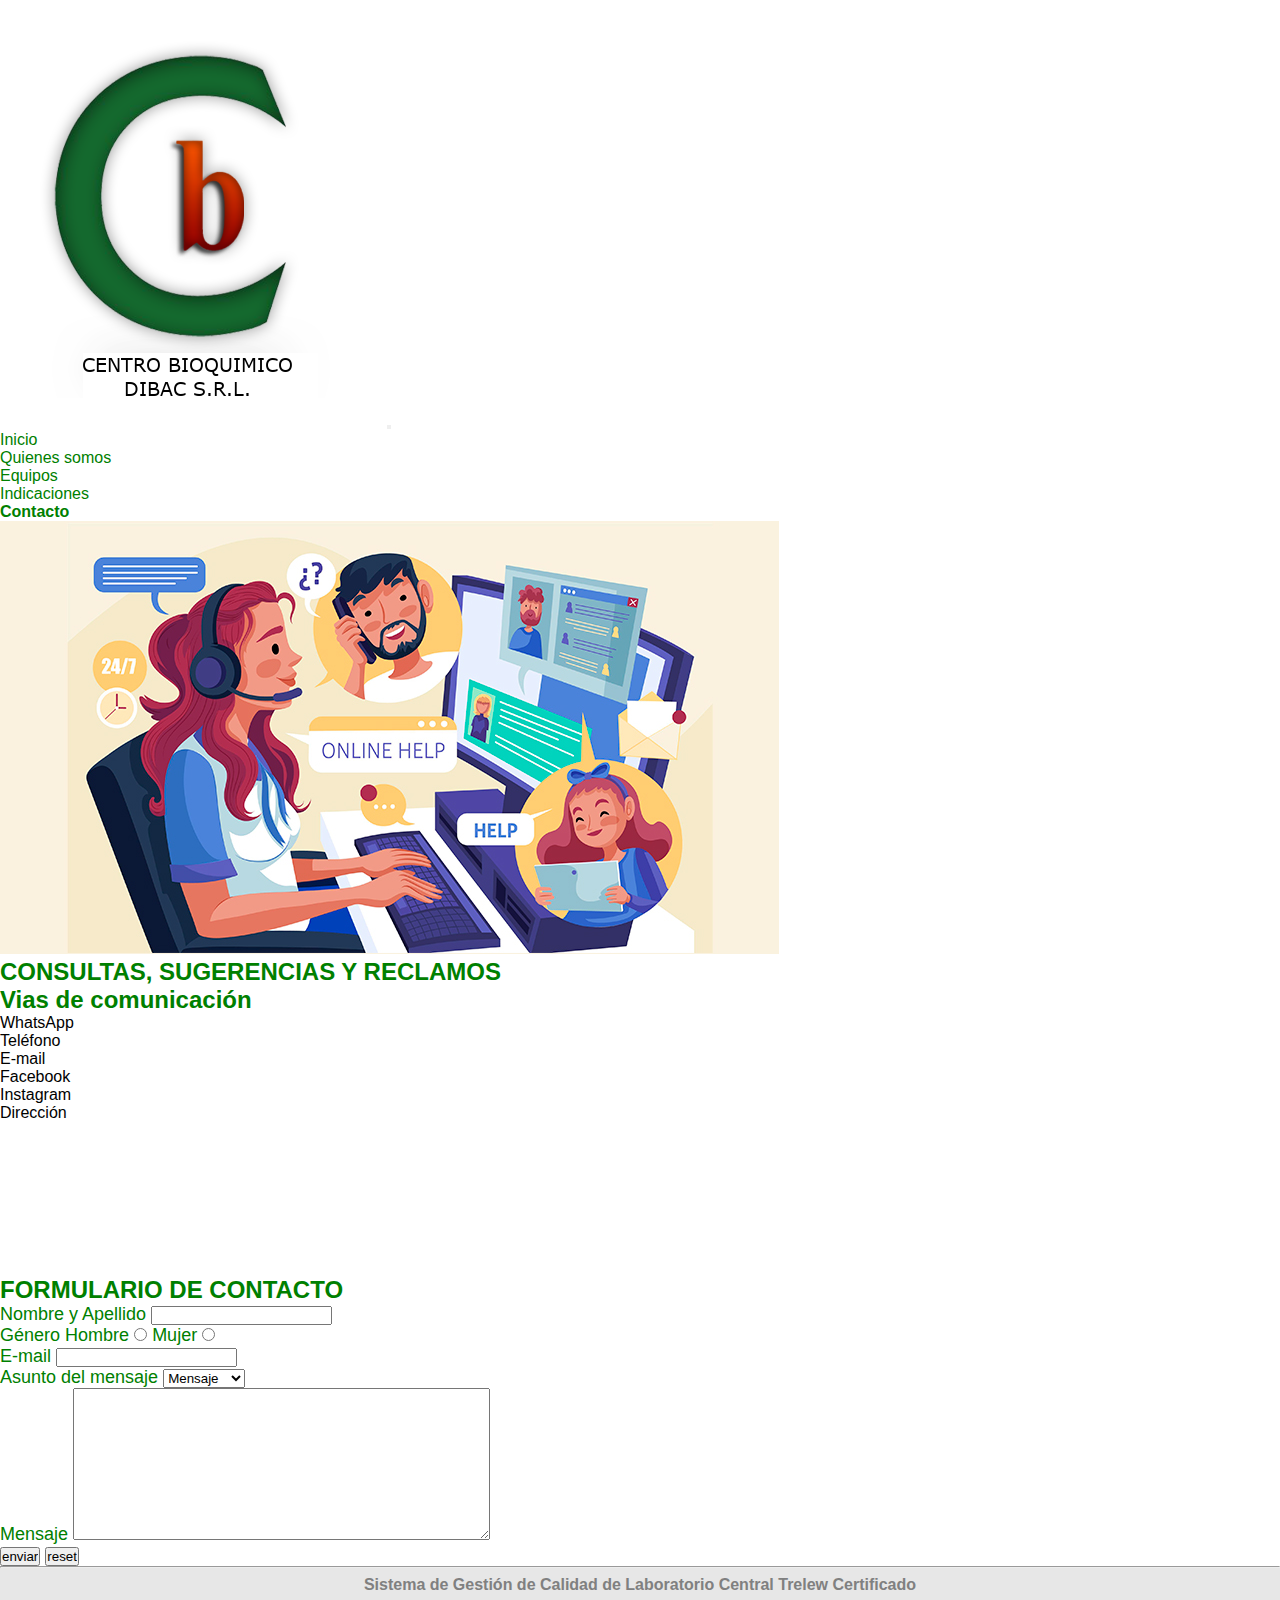
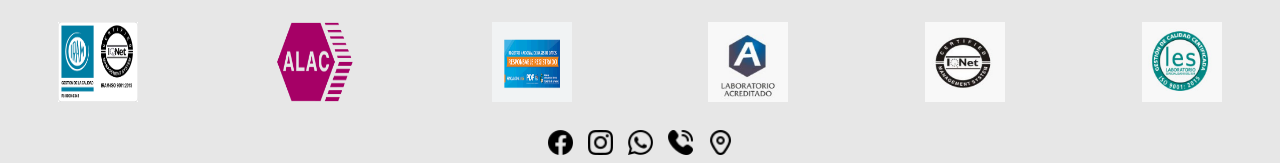
==== pages/contacto.html @ 684f7246 "se agrego git al proyecto iniciado" ====
<!DOCTYPE html>
<html lang="en">
<head>
    <meta charset="UTF-8">
    <meta http-equiv="X-UA-Compatible" content="IE=edge">
    <meta name="viewport" content="width=device-width, initial-scale=1.0">
    <link rel="stylesheet" href="https://cdn.jsdelivr.net/npm/bootstrap-icons@1.10.4/font/bootstrap-icons.css">
    <link href="https://cdn.jsdelivr.net/npm/bootstrap@5.3.0-alpha3/dist/css/bootstrap.min.css" rel="stylesheet" integrity="sha384-KK94CHFLLe+nY2dmCWGMq91rCGa5gtU4mk92HdvYe+M/SXH301p5ILy+dN9+nJOZ" crossorigin="anonymous">
    <link rel="stylesheet" href="../styles/styles.css">
    <title>Document</title>
</head>

<body>
    
    <header class="navbar navbar-expand-xl bg-body-tertiary">
        <div class="container">
          <a class="navbar-brand" href="#"><img class="w-50" src="../img/logo.png" alt=""></a>
          <button class="navbar-toggler " type="button" data-bs-toggle="collapse" data-bs-target="#navbarNavDropdown" aria-controls="navbarNavDropdown" aria-expanded="false" aria-label="Toggle navigation">
            <span class="navbar-toggler-icon"></span>
          </button>
          <nav class="collapse navbar-collapse justify-content-end" id="navbarNavDropdown">
            <ul class="navbar-nav">
              <li class="nav-item">
                <a class="nav-link" aria-current="page" href="../index.html">Inicio</a>
              </li>
              <li class="nav-item">
                <a class="nav-link" href="../pages/quienes-somos.html">Quienes somos</a>
              </li>
              <li class="nav-item">
                <a class="nav-link" href="../pages/equipamiento.html">Equipos</a>
              </li>
              <li class="nav-item">
                <a class="nav-link" href="../pages/indicaciones.html">Indicaciones</a>  
              </li>
              <li class="nav-item">
                <a class="nav-link active" href="./pages/contacto.html">Contacto</a>  
              </li>            
            </ul>
          </nav>
        </div>

      </header>


    <main>
        <section>
            <img src="../img/respuesta-al-cliente.jpg" alt="">
            <h2>CONSULTAS, SUGERENCIAS Y RECLAMOS</h2>
        </section>

        <section>
            <h2>Vias de comunicación</h2>
            <ul>
                <li>WhatsApp</li>
                <li>Teléfono</li>
                <li>E-mail</li>
                <li>Facebook</li>
                <li>Instagram</li>
                <li>Dirección</li>
                <figure>
                    <iframe src="https://www.google.com/maps/embed?pb=!1m18!1m12!1m3!1d2905.7599967864307!2d-65.31931038451505!3d-43.256451579136844!2m3!1f0!2f0!3f0!3m2!1i1024!2i768!4f13.1!3m3!1m2!1s0xbe0144c0653627e3%3A0x4281e418b147c620!2sCentro%20Bioqu%C3%ADmico%20de%20Dibac%20SRL!5e0!3m2!1ses!2sar!4v1678894743549!5m2!1ses!2sar" width="600" height="450" style="border:0;" allowfullscreen="" loading="lazy" referrerpolicy="no-referrer-when-downgrade"></iframe>
                </figure>
            </ul>
        </section>

        <section>
            <h2>FORMULARIO DE CONTACTO</h2>

            <form action="">
                
                <div>
                    <label for="nombre">Nombre y Apellido</label>
                    <input type="text" id="nombre" name="nombre">
                </div>

                <div>
                    <span>Género</span>
                    <label for="hombre">Hombre</label>
                    <input type="radio" name="genero" id="hombre" value="hombre">
                    <label for="mujer">Mujer</label>
                    <input type="radio" name="genero" id="mujer" value="mujer">
                </div>

                <div>
                    <label for="email">E-mail</label>
                    <input type="email" id="email" name="email">
                </div>

                <div>
                <label for="asunto">Asunto del mensaje</label>
                <select name="asunto" id="asunto">
                    <option value="mensaje">Mensaje</option>
                    <option value="consultas">Consultas</option>
                    <option value="reclamos">Reclamos</option>
                    <option value="otros">Otros</option>
                </select>
                </div>

                <div>
                    <label for="mensaje">Mensaje</label>
                    <textarea name="mensaje" id="mensaje" cols="50" rows="10"></textarea>
                </div>

                <div>
                    <input type="submit" value="enviar">
                    <input type="reset" value="reset">
                </div>
            </form>
        </section>

    </main>

    <footer id="footer-index" class="footer">
        <hr>
        <h3 class="titulo-secundario">Sistema de Gestión de Calidad de Laboratorio Central Trelew Certificado</h3>
        <div class="logo-certificacion">
            <img src="../img/logo-certificacion-iso.png" width="80" height="80" alt="">
            <img src="../img/logo-alac.png" width="80" height="80" alt="">
            <img src="../img/responsable-registrado.PNG" width="80" height="80" alt="">
            <img src="../img/habilitado.PNG" width="80" height="80" alt="">
            <img src="../img/logo-certificacion.PNG" width="80" height="80" alt="">
            <img src="../img/logo-iso.PNG" width="80" height="80" alt="">
        </div>
        <div class="logo-contacto">
            <img src="../img/facebook.png" width="25" height="25" alt="">
            <img src="../img/instagram.png" width="25" height="25" alt="">
            <img src="../img/whatsapp.png" width="25" height="25" alt="">
            <img src="../img/llamada-telefonica.png" width="25" height="25" alt="">
            <img src="../img/marcador.png" width="25" height="25" alt="">
        </div> 
    </footer>

    <script src="https://cdn.jsdelivr.net/npm/bootstrap@5.3.0-alpha2/dist/js/bootstrap.bundle.min.js"
    integrity="sha384-qKXV1j0HvMUeCBQ+QVp7JcfGl760yU08IQ+GpUo5hlbpg51QRiuqHAJz8+BrxE/N"
    crossorigin="anonymous">
    </script> 
    
</body>
</html>
---- styles/styles.css ----
*{
    margin: 0;
    padding: 0;
    box-sizing: border-box;
}

body {
    font-family: 'Segoe UI', Tahoma, Geneva, Verdana, sans-serif;
}

a {
    text-decoration: none;
}

ul, ol {
    list-style: none;
}

/* ----- HEADER-MOBILE HASTA 600px------ */

.nav-link {
    color: green;
    
}

.container {
    max-width: 100%;
}

.navbar-nav .nav-link.active {
    color: green;
    font-weight: bold;

}


/* ============ INDEX - MOBILE ================== */


.portada {
    font-size: 1rem;
}

.portada-texto {
    height: auto;
    display: flex;
    flex-direction: column;
    align-items: center;
    font-size: 1.2rem;
    padding: 1em;
}

.imagen img {
    width: 100%
    }

.articulo {
    padding: 30px;
    }

h1 {
    color: green;
    background-color:none;
}

section h2 {color: green;
    font-weight: bold;
}

.titulo-secundario {
    color: gray;
    font-size: 1rem;
    text-align: center;
    padding: .5em;
}

.parrafo {
    font-family: 'Segoe UI', Tahoma, Geneva, Verdana, sans-serif;
    font-size: 1rem;
    font-style: italic;
    text-align: center;
    text-decoration: none;
    letter-spacing: 2px;
    word-spacing: 2px;
    line-height: 25px;
    padding: 1.5em;
}

.video-tutorial {
    height: auto;
    display: flex;
    justify-content: center;
    padding-bottom: 2em;
    }

.tutorial {
    width: 60%;
    height: 100%;
    }

iframe {
    height: 100%;
    width: 100%;
}

.portada-estructura {
    height: auto;
    display: flex;
    flex-direction: column;

}

/* ============ INDEX - DESCKTOP ================== */

@media (min-width: 600px) {

.tutorial {
    width: 55%;
    height: 350px;
}
}

@media (min-width:1000px) {

.tutorial {
    width: 60%;
    height: 450px;
    }
}

/* ===================================== FOOTER ====================================== */

.footer {
    width: 100%;
    display: flex;
    flex-flow: column;
    align-items: center;
    justify-content: space-between;
    background-color: rgba(128, 128, 128, 0.192);
    }

.titulo-secundario{
    display:flex;
    justify-content: center;
    }

.logo-certificacion {
    margin-top: 20px;
    height: auto;
    display: flex;
    flex-direction: column;
    font-size: 1rem;
    align-content: center;
    color: grey;
    row-gap: 20px;
    }

.logo-contacto {
    margin-top: 20px;
    display: flex;
    font-size: 1rem;
    padding: 0.5em;
    gap: 10px;
}

form {
    color: green;
    font-size: 18px;
}

.imagen-footer {
    background-color: grey;
}

@media (min-width: 600px) {

.footer {
    display: grid;
    grid-template-rows: 4;
}

.titulo-secundario {
    width: 100vw;
    justify-content: center;
    align-items: center;
}

.logo-certificacion {
    display: flex;
    flex-direction: row;
    justify-content: space-around;
    align-items: center;
    gap: 20px;
    }

.logo-contacto {
    justify-content: center;
    align-items: center;
    gap: 15px;
}

.inicio a {
    align-items: center;
    justify-content: center;
}

}

/* ====================================== SECCION - QUIENES SOMOS =============================================== */

@media (max-width: 1023px) {

.img-portada {
    width: 100%;
    height: 70vw;
    background-image: url(../img/lab-a.jpg);
    background-size:cover;
    }
    
.tarjeta-directores {
    color: black;
    font-weight: bold;
    font-size: .8rem;
    }
    
.titulo-directores{
    font-size: 1rem;
    text-align: center;
    padding: 10px
    }
    
.tarjeta {
    width: 100%;
    font-size: .7rem;
    display: flex;
    flex-direction: column;
    align-items: center;
    }
    
.foto-directores {
    width: 100%;
    height: 60%;
    }
    
.contenedor-directores {
    display: flex;
    justify-content: space-around;
    }
    
.tarjeta-staff {
    width: 100%;
    font-size: .7rem;
    display: flex;
    flex-direction: column;
    align-items: center;
    }
    
.contenedor-padre-staff {
    display: grid;
    grid-template-columns: repeat(3,auto);
}

.contenedor-tarjetas {
    padding: 15px 0;
}


.titulo-seccion {
    text-align: center;
    padding-top: 40px;
    font-size: 1rem;
       
}

.contenedor-historia {
    display: flex;
    flex-direction: column;
    justify-content:space-around;
    padding-bottom: 50px;
    padding-top: 10px;
    } 
 
.contenedor-img-historia {
    width: 100%;
    height: 40vh;
    background-image: url(../img/lab-b.jpg);
    background-size: contain;
    background-repeat: no-repeat;
    background-position: center;
    }
        
    
.contenedor-texto {
    width: 100%;
    height: auto;
    text-align: center;
    align-content: center;
    justify-content: center;
    }

    .parrafo {
        font-size: .8rem;
    }


}

/* --------------- version desktop - desde 1024px ---------------- */

@media (min-width: 1024px) {

.img-portada {
    width: 100%;
    height: 70vw;
    background-image: url(../img/lab-a.jpg);
    background-size:cover;
    }

.tarjeta-directores {
    color: black;
    font-weight: bold;
    font-size: 1rem;
    }

.titulo-directores{
    font-size: 1.5rem;
    text-align: center;
    padding: 20px
}

.tarjeta {
    width: 175px;
    height: 200px;
    font-size: 1rem;
    display: flex;
    flex-direction: column;
    align-items: center;
}

.foto-directores {
    width: 75%;
    height: 60%;
}

.contenedor-directores {
    display: flex;
    justify-content: space-around;
    padding-top: 20px;
}

.tarjeta-staff {
    width: 150px;
    height: 200px;
    font-size: .8rem;
    display: flex;
    flex-direction: column;
    align-items: center;
}

.contenedor-staff {
    display: flex;
    justify-content: space-around;
    padding-top: 20px;

}

.titulo-seccion {
    text-align: center;
    padding-top: 40px;
}

.contenedor-texto {
    width: 100%;
    height: auto;
    text-align: center;
    align-content: center;
    justify-content: center;
}

.contenedor-img-historia {
    width: 100%;
    height: 40vh;
    background-image: url(../img/lab-b.jpg);
    background-size: contain;
    background-repeat: no-repeat;
    background-position: center;
    }

.contenedor-historia {
    display: flex;
    justify-content:space-around;
    padding-top: 20px;
    padding-bottom: 50px;
}

}
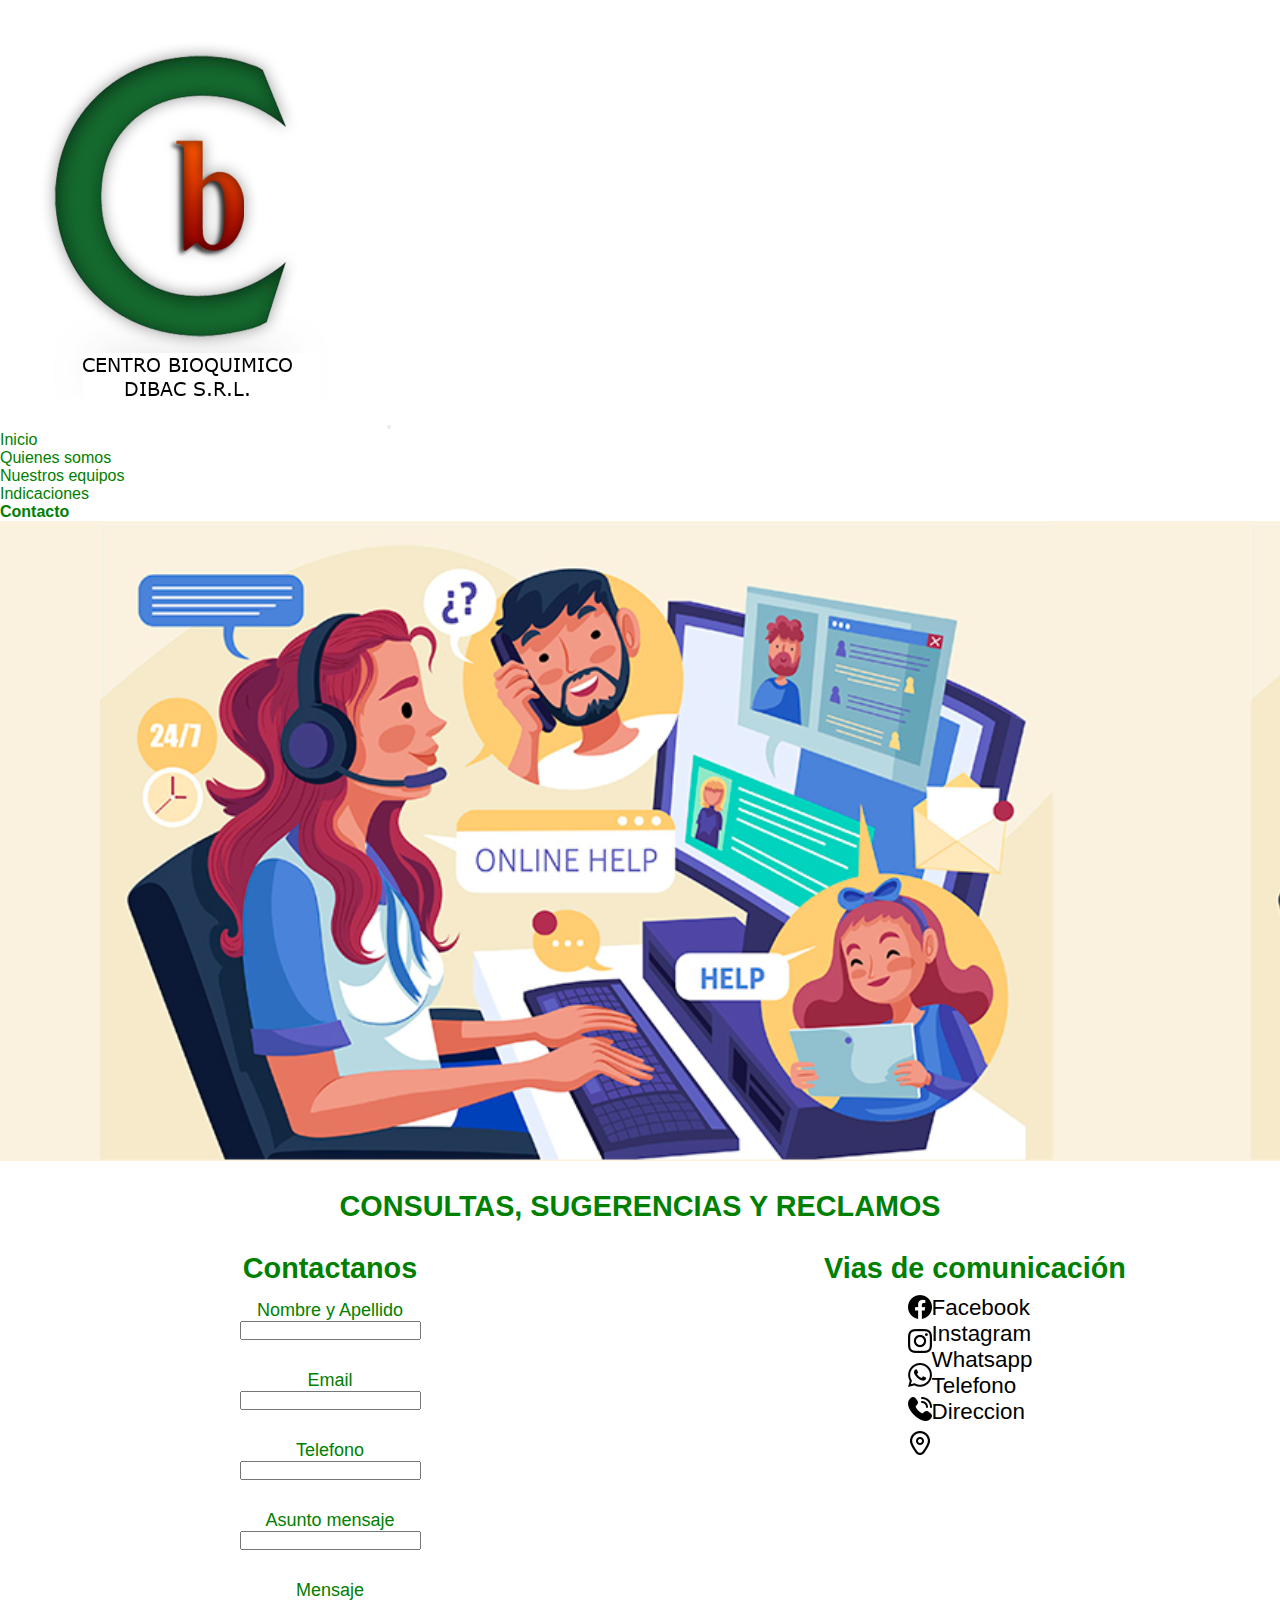
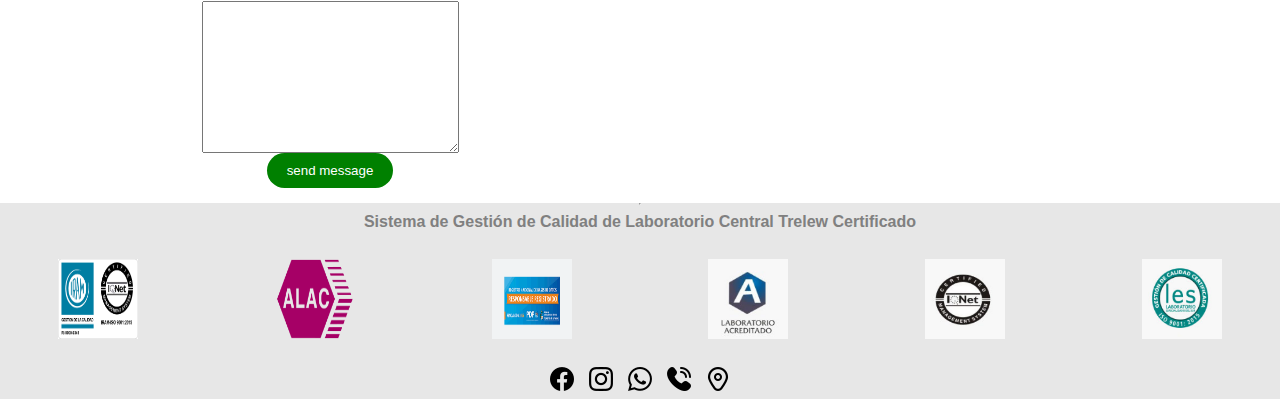
==== commit 5bf15154: "se realizaron correcciones de preentrega anterior;estilos inline, alt imagenes, enrutado nav,etc." ====
--- a/pages/contacto.html
+++ b/pages/contacto.html
@@ -6,15 +6,16 @@
     <meta name="viewport" content="width=device-width, initial-scale=1.0">
     <link rel="stylesheet" href="https://cdn.jsdelivr.net/npm/bootstrap-icons@1.10.4/font/bootstrap-icons.css">
     <link href="https://cdn.jsdelivr.net/npm/bootstrap@5.3.0-alpha3/dist/css/bootstrap.min.css" rel="stylesheet" integrity="sha384-KK94CHFLLe+nY2dmCWGMq91rCGa5gtU4mk92HdvYe+M/SXH301p5ILy+dN9+nJOZ" crossorigin="anonymous">
+    <meta name="description" content="No dudes en consultarnos. Reservas de turno, resultados obtenidos, obras sociales.">
     <link rel="stylesheet" href="../styles/styles.css">
-    <title>Document</title>
+    <title>Contacto │ Dibac SRL</title>
 </head>
 
 <body>
     
     <header class="navbar navbar-expand-xl bg-body-tertiary">
         <div class="container">
-          <a class="navbar-brand" href="#"><img class="w-50" src="../img/logo.png" alt=""></a>
+          <a class="navbar-brand" href="#"><img class="w-50" src="../img/logo.png" alt="logo-dibacsrl"></a>
           <button class="navbar-toggler " type="button" data-bs-toggle="collapse" data-bs-target="#navbarNavDropdown" aria-controls="navbarNavDropdown" aria-expanded="false" aria-label="Toggle navigation">
             <span class="navbar-toggler-icon"></span>
           </button>
@@ -24,16 +25,16 @@
                 <a class="nav-link" aria-current="page" href="../index.html">Inicio</a>
               </li>
               <li class="nav-item">
-                <a class="nav-link" href="../pages/quienes-somos.html">Quienes somos</a>
+                <a class="nav-link" href="./quienes-somos.html">Quienes somos</a>
               </li>
               <li class="nav-item">
-                <a class="nav-link" href="../pages/equipamiento.html">Equipos</a>
+                <a class="nav-link" href="./equipamiento.html">Nuestros equipos</a>
               </li>
               <li class="nav-item">
-                <a class="nav-link" href="../pages/indicaciones.html">Indicaciones</a>  
+                <a class="nav-link" href="./indicaciones.html">Indicaciones</a>  
               </li>
               <li class="nav-item">
-                <a class="nav-link active" href="./pages/contacto.html">Contacto</a>  
+                <a class="nav-link active" href="./contacto.html">Contacto</a>  
               </li>            
             </ul>
           </nav>
@@ -44,68 +45,61 @@
 
     <main>
         <section>
-            <img src="../img/respuesta-al-cliente.jpg" alt="">
-            <h2>CONSULTAS, SUGERENCIAS Y RECLAMOS</h2>
+          <div class="portada-contacto"></div>
+          <h2 class="subtitulo-contacto">CONSULTAS, SUGERENCIAS Y RECLAMOS</h2>
         </section>
 
-        <section>
-            <h2>Vias de comunicación</h2>
-            <ul>
-                <li>WhatsApp</li>
-                <li>Teléfono</li>
-                <li>E-mail</li>
+        <section class="comunicacion">
+            
+
+          <div class="contenedor-contacto">
+          <h2 class="subtitulo-comunicacion">Vias de comunicación</h2>
+          <div class="contenedor-contacto-secundario">
+            <div class="png-contacto">
+              <img src="../img/facebook.png" class="footer-icono-redes" alt="ico-facebook">
+              <img src="../img/instagram.png" class="footer-icono-redes" alt="ico-instagram">
+              <img src="../img/whatsapp.png" class="footer-icono-redes" alt="ico-whatsapp">
+              <img src="../img/llamada-telefonica.png" class="footer-icono-redes" alt="ico-phone">
+              <img src="../img/marcador.png" class="footer-icono-redes" alt="ico-marcador">
+            </div>
+            <div class="png-contacto"> 
+            <ul class="lista-redes">
                 <li>Facebook</li>
                 <li>Instagram</li>
-                <li>Dirección</li>
-                <figure>
-                    <iframe src="https://www.google.com/maps/embed?pb=!1m18!1m12!1m3!1d2905.7599967864307!2d-65.31931038451505!3d-43.256451579136844!2m3!1f0!2f0!3f0!3m2!1i1024!2i768!4f13.1!3m3!1m2!1s0xbe0144c0653627e3%3A0x4281e418b147c620!2sCentro%20Bioqu%C3%ADmico%20de%20Dibac%20SRL!5e0!3m2!1ses!2sar!4v1678894743549!5m2!1ses!2sar" width="600" height="450" style="border:0;" allowfullscreen="" loading="lazy" referrerpolicy="no-referrer-when-downgrade"></iframe>
-                </figure>
+                <li>Whatsapp</li>
+                <li>Telefono</li>
+                <li>Direccion</li>
             </ul>
-        </section>
-
-        <section>
-            <h2>FORMULARIO DE CONTACTO</h2>
-
-            <form action="">
-                
-                <div>
-                    <label for="nombre">Nombre y Apellido</label>
-                    <input type="text" id="nombre" name="nombre">
+            </div>
+          </div>
+        </div>
+        
+            <div class="contenedor-contact">
+              <h2 class="subtitulo-contacto">Contactanos</h2>
+                <form action="" class="formulario">
+                <div class="contenedor-formulario">
+                  <label for="nombre">Nombre y Apellido</label>
+                  <input type="text" id="nombre" name="nombre">
                 </div>
-
-                <div>
-                    <span>Género</span>
-                    <label for="hombre">Hombre</label>
-                    <input type="radio" name="genero" id="hombre" value="hombre">
-                    <label for="mujer">Mujer</label>
-                    <input type="radio" name="genero" id="mujer" value="mujer">
+                <div class="contenedor-formulario">
+                  <label for="email">Email</label>
+                  <input type="email" id="email" name="email">
                 </div>
-
-                <div>
-                    <label for="email">E-mail</label>
-                    <input type="email" id="email" name="email">
+                <div class="contenedor-formulario">
+                  <label for="telefono">Telefono</label>
+                  <input type="tel" id="telefono" name="telefono">
                 </div>
-
-                <div>
-                <label for="asunto">Asunto del mensaje</label>
-                <select name="asunto" id="asunto">
-                    <option value="mensaje">Mensaje</option>
-                    <option value="consultas">Consultas</option>
-                    <option value="reclamos">Reclamos</option>
-                    <option value="otros">Otros</option>
-                </select>
+                <div class="contenedor-formulario">
+                  <label for="asunto">Asunto mensaje</label>
+                  <input type="text" id="asunto" name="asunto">
                 </div>
-
-                <div>
-                    <label for="mensaje">Mensaje</label>
-                    <textarea name="mensaje" id="mensaje" cols="50" rows="10"></textarea>
+                <div class="contenedor-formulario">
+                  <label for="mensaje">Mensaje</label>
+                  <textarea name="mensaje" id="mensaje" cols="30" rows="10"></textarea>
+                  <input type="submit" value="send message" class="boton-enviar">
                 </div>
-
-                <div>
-                    <input type="submit" value="enviar">
-                    <input type="reset" value="reset">
-                </div>
-            </form>
+                </form>
+            </div>
         </section>
 
     </main>
@@ -114,19 +108,19 @@
         <hr>
         <h3 class="titulo-secundario">Sistema de Gestión de Calidad de Laboratorio Central Trelew Certificado</h3>
         <div class="logo-certificacion">
-            <img src="../img/logo-certificacion-iso.png" width="80" height="80" alt="">
-            <img src="../img/logo-alac.png" width="80" height="80" alt="">
-            <img src="../img/responsable-registrado.PNG" width="80" height="80" alt="">
-            <img src="../img/habilitado.PNG" width="80" height="80" alt="">
-            <img src="../img/logo-certificacion.PNG" width="80" height="80" alt="">
-            <img src="../img/logo-iso.PNG" width="80" height="80" alt="">
+            <img src="../img/logo-certificacion-iso.png" class="footer-iconos-calidad" alt="logo-iso">
+            <img src="../img/logo-alac.png" class="footer-iconos-calidad" alt="logo-alac">
+            <img src="../img/responsable-registrado.PNG" class="footer-iconos-calidad" alt="logo-certificacion">
+            <img src="../img/habilitado.PNG" class="footer-iconos-calidad" alt="logo-habilitado">
+            <img src="../img/logo-certificacion.PNG" class="footer-iconos-calidad" alt="logo-certificacion">
+            <img src="../img/logo-iso.PNG" class="footer-iconos-calidad" alt="logo-iso">
         </div>
         <div class="logo-contacto">
-            <img src="../img/facebook.png" width="25" height="25" alt="">
-            <img src="../img/instagram.png" width="25" height="25" alt="">
-            <img src="../img/whatsapp.png" width="25" height="25" alt="">
-            <img src="../img/llamada-telefonica.png" width="25" height="25" alt="">
-            <img src="../img/marcador.png" width="25" height="25" alt="">
+            <img src="../img/facebook.png" class="footer-icono-redes" alt="ico-facebook">
+            <img src="../img/instagram.png" class="footer-icono-redes" alt="ico-instagram">
+            <img src="../img/whatsapp.png" class="footer-icono-redes" alt="ico-whatsapp">
+            <img src="../img/llamada-telefonica.png" class="footer-icono-redes" alt="ico-phone">
+            <img src="../img/marcador.png" class="footer-icono-redes" alt="ico-marcador">
         </div> 
     </footer>
 
--- a/styles/styles.css
+++ b/styles/styles.css
@@ -1,396 +1,588 @@
-*{
-    margin: 0;
-    padding: 0;
-    box-sizing: border-box;
+* {
+  margin: 0;
+  padding: 0;
+  box-sizing: border-box;
 }
 
 body {
-    font-family: 'Segoe UI', Tahoma, Geneva, Verdana, sans-serif;
-}
-
-a {
-    text-decoration: none;
-}
-
-ul, ol {
-    list-style: none;
-}
-
-/* ----- HEADER-MOBILE HASTA 600px------ */
-
-.nav-link {
-    color: green;
-    
+  font-family: "Segoe UI", Tahoma, Geneva, Verdana, sans-serif;
+}
+body a {
+  text-decoration: none;
+}
+body ul ol {
+  list-style: none;
 }
 
 .container {
-    max-width: 100%;
-}
-
-.navbar-nav .nav-link.active {
-    color: green;
-    font-weight: bold;
-
-}
-
-
-/* ============ INDEX - MOBILE ================== */
-
-
-.portada {
-    font-size: 1rem;
-}
-
-.portada-texto {
-    height: auto;
-    display: flex;
-    flex-direction: column;
-    align-items: center;
-    font-size: 1.2rem;
-    padding: 1em;
-}
-
-.imagen img {
-    width: 100%
-    }
-
-.articulo {
-    padding: 30px;
-    }
-
-h1 {
-    color: green;
-    background-color:none;
-}
-
-section h2 {color: green;
-    font-weight: bold;
-}
-
-.titulo-secundario {
-    color: gray;
-    font-size: 1rem;
-    text-align: center;
-    padding: .5em;
-}
-
-.parrafo {
-    font-family: 'Segoe UI', Tahoma, Geneva, Verdana, sans-serif;
-    font-size: 1rem;
-    font-style: italic;
-    text-align: center;
-    text-decoration: none;
-    letter-spacing: 2px;
-    word-spacing: 2px;
-    line-height: 25px;
-    padding: 1.5em;
-}
-
-.video-tutorial {
-    height: auto;
-    display: flex;
-    justify-content: center;
-    padding-bottom: 2em;
-    }
-
-.tutorial {
+  max-width: 100%;
+}
+.container .navbar-nav .nav-link.active {
+  color: green;
+  font-weight: bold;
+}
+.container .nav-link {
+  color: green;
+}
+
+.footer {
+  width: 100%;
+  display: flex;
+  flex-flow: column;
+  align-items: center;
+  justify-content: space-between;
+  background-color: rgba(128, 128, 128, 0.192);
+}
+.footer .titulo-secundario {
+  color: gray;
+  font-size: 1rem;
+  padding: 0.5em;
+  text-align: center;
+}
+.footer .logo-certificacion {
+  width: 100%;
+  margin-top: 20px;
+  height: auto;
+  display: flex;
+  flex-direction: column;
+  font-size: 1rem;
+  align-items: center;
+  color: grey;
+  row-gap: 20px;
+}
+.footer .logo-certificacion .footer-iconos-calidad {
+  width: 80px;
+  height: 80px;
+}
+.footer .logo-contacto {
+  margin-top: 20px;
+  display: flex;
+  font-size: 1rem;
+  padding: 0.5em;
+  gap: 10px;
+}
+.footer .logo-contacto .footer-iconos-redes {
+  width: 25px;
+  height: 25px;
+}
+
+form {
+  color: green;
+  font-size: 18px;
+}
+
+@media (min-width: 600px) {
+  .footer {
+    display: flex;
+    grid-template-rows: 4;
+  }
+  .footer .titulo-secundario {
+    width: 100%;
+    justify-content: center;
+    align-items: center;
+  }
+  .footer .logo-certificacion {
+    display: flex;
+    flex-direction: row;
+    justify-content: space-around;
+    align-items: center;
+    gap: 20px;
+  }
+  .footer .logo-contacto {
+    justify-content: center;
+    align-items: center;
+    gap: 15px;
+  }
+  .footer .inicio a {
+    align-items: center;
+    justify-content: center;
+  }
+}
+@media (max-width: 600px) {
+  .comunicacion {
+    display: flex;
+    flex-direction: column;
+    justify-content: space-around;
+    align-items: center;
+    align-content: center;
+  }
+  .comunicacion .contenedor-contact {
+    order: 1;
+  }
+}
+.portada-contacto {
+  width: 100%;
+  height: 50vw;
+  background-image: url(../img/respuesta-al-cliente.jpg);
+  background-size: contain;
+}
+
+.subtitulo-contacto {
+  color: green;
+  font-size: 1.8rem;
+  padding-top: 1em;
+  text-align: center;
+}
+
+.comunicacion {
+  display: flex;
+  justify-content: space-around;
+}
+.comunicacion .contenedor-contacto {
+  display: flex;
+  width: 50%;
+  flex-direction: column;
+  align-items: center;
+  padding-left: 20px;
+}
+.comunicacion .contenedor-contacto-secundario {
+  display: flex;
+}
+.comunicacion .contenedor-contacto .subtitulo-comunicacion {
+  color: green;
+  font-size: 1.8rem;
+  padding-top: 1em;
+  padding-left: 10px;
+  padding-bottom: 10px;
+}
+.comunicacion .contenedor-contacto .png-contacto {
+  display: flex;
+  flex-direction: column;
+  font-size: 1rem;
+  gap: 10px;
+}
+.comunicacion .contenedor-contacto .png-contacto .lista-redes {
+  font-size: 1.4rem;
+  list-style-type: none;
+}
+
+.contenedor-contact {
+  display: flex;
+  flex-direction: column;
+  justify-content: center;
+  align-items: center;
+  order: -1;
+  width: 50%;
+  padding-left: 20px;
+}
+
+.contenedor-formulario {
+  display: flex;
+  flex-direction: column;
+  justify-content: center;
+  align-items: center;
+  padding: 15px;
+}
+
+.boton-enviar {
+  padding: 10px 20px;
+  background-color: green;
+  border-radius: 30px;
+  color: white;
+  border: none;
+  cursor: pointer;
+  align-self: center;
+}
+.boton-enviar:hover {
+  background-color: rgba(0, 128, 0, 0.514);
+  color: greenyellow;
+}
+
+.equipos .video-portada {
+  height: 250px;
+  padding-top: 1em;
+}
+.equipos .video-portada .video-youtube {
+  width: 100%;
+  height: 100%;
+  display: flex;
+  justify-content: center;
+  align-items: center;
+}
+.equipos .video-portada .video-youtube iframe {
+  min-width: 60%;
+  height: 100%;
+}
+.equipos .contenedor-titulo .titulo-seccion {
+  font-size: 1.5rem;
+}
+.equipos .contenedor-equipamiento {
+  display: flex;
+  flex-direction: column;
+  justify-content: center;
+  align-items: center;
+}
+.equipos .contenedor-equipamiento .contenedor-equipos {
+  padding-top: 2em;
+}
+.equipos .contenedor-equipamiento .tarjeta-equipos {
+  font-size: 1rem;
+  display: flex;
+  justify-content: center;
+  align-items: center;
+}
+.equipos .contenedor-equipamiento .foto-equipos {
+  width: 100%;
+  height: 200px;
+}
+.equipos .contenedor-equipamiento .contenedor-titulo {
+  width: 100%;
+  display: flex;
+  justify-content: center;
+  align-items: center;
+  padding-bottom: 20px;
+}
+@media (min-width: 600px) {
+  .equipos .video-portada {
+    height: 450px;
+    padding-top: 1em;
+  }
+  .equipos .video-portada .video-youtube {
+    width: 100%;
+    display: flex;
+    justify-content: center;
+    align-items: center;
+  }
+  .equipos .video-portada .video-youtube iframe {
+    min-width: 60%;
+  }
+  .equipos .contenedor-equipamiento {
+    display: flex;
+    flex-direction: row;
+    justify-content: space-around;
+    align-content: center;
+    padding: 30px 0;
+  }
+  .equipos .contenedor-equipamiento .foto-equipos {
+    width: 100%;
+    height: 150px;
+  }
+}
+@media (min-width: 1200px) {
+  .equipos .video-portada {
+    width: 100%;
+    height: 500px;
+    padding-top: 1em;
+  }
+  .equipos .video-youtube {
+    width: 100%;
+    height: 100%;
+    display: flex;
+    justify-content: center;
+    align-items: center;
+  }
+  .equipos .video-youtube iframe {
     width: 60%;
     height: 100%;
-    }
-
-iframe {
-    height: 100%;
-    width: 100%;
+  }
+  .equipos .contenedor-equipamiento {
+    display: flex;
+    justify-content: space-around;
+    align-items: center;
+    padding: 30px 0;
+  }
+  .equipos .contenedor-equipos {
+    display: flex;
+    align-items: center;
+  }
+  .equipos .tarjeta-equipos {
+    font-size: 1rem;
+    display: flex;
+    justify-content: center;
+  }
+  .equipos .foto-equipos {
+    width: 100%;
+    height: 300px;
+  }
+  .equipos .contenedor-titulo {
+    width: 100%;
+    display: flex;
+    justify-content: center;
+    align-items: center;
+    padding-bottom: 20px;
+  }
+  .equipos .titulo-seccion {
+    font-size: 1.5rem;
+  }
+}
+
+.portada {
+  font-size: 1rem;
+}
+.portada .portada-texto {
+  display: flex;
+  flex-direction: column;
+  justify-content: center;
+  align-items: center;
+  height: auto;
+  font-size: 1.2rem;
+  padding: 1em;
+}
+.portada .imagen img {
+  width: 100%;
+}
+.portada h1 {
+  color: green;
+  background-color: none;
 }
 
 .portada-estructura {
-    height: auto;
-    display: flex;
-    flex-direction: column;
-
-}
-
-/* ============ INDEX - DESCKTOP ================== */
+  height: auto;
+  display: flex;
+  flex-direction: column;
+}
+.portada-estructura .parrafo {
+  font-family: "Segoe UI", Tahoma, Geneva, Verdana, sans-serif;
+  font-size: 1rem;
+  font-style: italic;
+  text-align: center;
+  text-decoration: none;
+  letter-spacing: 2px;
+  word-spacing: 2px;
+  line-height: 25px;
+  padding: 1.5em;
+}
+
+section h2 {
+  color: green;
+  font-weight: bold;
+}
+
+.video-tutorial {
+  width: 100%;
+  height: 300px;
+  display: flex;
+  justify-content: center;
+  align-items: center;
+}
+.video-tutorial .tutorial {
+  max-width: 50%;
+  height: 100%;
+}
+.video-tutorial .tutorial iframe {
+  height: 100%;
+  width: 100%;
+}
 
 @media (min-width: 600px) {
-
-.tutorial {
-    width: 55%;
-    height: 350px;
-}
-}
-
-@media (min-width:1000px) {
-
-.tutorial {
-    width: 60%;
+  .video-tutorial {
+    display: flex;
+    justify-content: center;
+    align-items: center;
+    width: 100%;
     height: 450px;
-    }
-}
-
-/* ===================================== FOOTER ====================================== */
-
-.footer {
-    width: 100%;
-    display: flex;
-    flex-flow: column;
-    align-items: center;
-    justify-content: space-between;
-    background-color: rgba(128, 128, 128, 0.192);
-    }
-
-.titulo-secundario{
-    display:flex;
-    justify-content: center;
-    }
-
-.logo-certificacion {
-    margin-top: 20px;
-    height: auto;
-    display: flex;
-    flex-direction: column;
+  }
+  .video-tutorial .tutorial {
+    width: 100%;
+  }
+}
+@media (max-width: 600px) {
+  .analisis .analisis-titulo {
+    text-align: center;
+    margin-top: 1em;
+  }
+  .analisis .subtitulo-seccion {
     font-size: 1rem;
-    align-content: center;
-    color: grey;
-    row-gap: 20px;
-    }
-
-.logo-contacto {
-    margin-top: 20px;
-    display: flex;
-    font-size: 1rem;
-    padding: 0.5em;
-    gap: 10px;
-}
-
-form {
-    color: green;
-    font-size: 18px;
-}
-
-.imagen-footer {
-    background-color: grey;
-}
-
-@media (min-width: 600px) {
-
-.footer {
-    display: grid;
-    grid-template-rows: 4;
-}
-
-.titulo-secundario {
-    width: 100vw;
-    justify-content: center;
-    align-items: center;
-}
-
-.logo-certificacion {
-    display: flex;
-    flex-direction: row;
-    justify-content: space-around;
-    align-items: center;
-    gap: 20px;
-    }
-
-.logo-contacto {
-    justify-content: center;
-    align-items: center;
-    gap: 15px;
-}
-
-.inicio a {
-    align-items: center;
-    justify-content: center;
-}
-
-}
-
-/* ====================================== SECCION - QUIENES SOMOS =============================================== */
+  }
+  .contenedor-analisis {
+    display: flex;
+    flex-direction: column;
+  }
+  .contenedor-analisis .subcontenedor-analisis {
+    display: flex;
+    justify-content: center;
+  }
+}
+.analisis-titulo {
+  text-align: center;
+  font-size: 1.8rem;
+  margin-top: 1em;
+}
+
+.foto-portada {
+  width: 100%;
+  height: 50vw;
+  background-image: url(../img/lab-b.jpg);
+  background-size: cover;
+}
+
+.subtitulo-seccion {
+  color: green;
+  font-size: 1.2rem;
+  padding-top: 30px;
+  padding-bottom: 20px;
+  padding-left: 20px;
+}
+
+.contenedor-analisis {
+  display: flex;
+  justify-content: space-around;
+  padding-bottom: 30px;
+}
+
+.descripcion-analisis {
+  padding: 15px 0;
+  font-size: 1.2rem;
+}
 
 @media (max-width: 1023px) {
-
-.img-portada {
+  .img-portada {
     width: 100%;
     height: 70vw;
     background-image: url(../img/lab-a.jpg);
-    background-size:cover;
-    }
-    
-.tarjeta-directores {
+    background-size: cover;
+  }
+  .contenedor-directores {
+    display: flex;
+    justify-content: space-around;
+  }
+  .contenedor-tarjetas {
+    padding: 15px 0;
+  }
+  .contenedor-tarjetas .foto-directores {
+    width: 100%;
+    height: 60%;
+  }
+  .contenedor-tarjetas .tarjeta {
+    width: 100%;
+    font-size: 0.7rem;
+    display: flex;
+    flex-direction: column;
+    justify-content: center;
+    align-items: center;
+  }
+  .contenedor-tarjetas .tarjeta-directores {
     color: black;
     font-weight: bold;
-    font-size: .8rem;
-    }
-    
-.titulo-directores{
-    font-size: 1rem;
-    text-align: center;
-    padding: 10px
-    }
-    
-.tarjeta {
-    width: 100%;
-    font-size: .7rem;
-    display: flex;
-    flex-direction: column;
-    align-items: center;
-    }
-    
-.foto-directores {
-    width: 100%;
-    height: 60%;
-    }
-    
-.contenedor-directores {
-    display: flex;
-    justify-content: space-around;
-    }
-    
-.tarjeta-staff {
-    width: 100%;
-    font-size: .7rem;
-    display: flex;
-    flex-direction: column;
-    align-items: center;
-    }
-    
-.contenedor-padre-staff {
+    font-size: 0.8rem;
+  }
+  .titulo-directores {
+    font-size: 1.8rem;
+    text-align: center;
+    padding: 10px;
+  }
+  .contenedor-padre-staff {
     display: grid;
-    grid-template-columns: repeat(3,auto);
-}
-
-.contenedor-tarjetas {
-    padding: 15px 0;
-}
-
-
-.titulo-seccion {
+    grid-template-columns: repeat(3, auto);
+  }
+  .tarjeta-staff {
+    width: 100%;
+    font-size: 0.6rem;
+    display: flex;
+    flex-direction: column;
+    justify-content: center;
+    align-items: center;
+  }
+  .titulo-seccion {
     text-align: center;
     padding-top: 40px;
-    font-size: 1rem;
-       
-}
-
-.contenedor-historia {
-    display: flex;
-    flex-direction: column;
-    justify-content:space-around;
+    font-size: 1.8rem;
+  }
+  .contenedor-historia {
+    display: flex;
+    flex-direction: column;
+    justify-content: space-around;
+    align-items: center;
     padding-bottom: 50px;
     padding-top: 10px;
-    } 
- 
-.contenedor-img-historia {
+  }
+  .contenedor-historia .contenedor-img-historia {
     width: 100%;
     height: 40vh;
     background-image: url(../img/lab-b.jpg);
     background-size: contain;
     background-repeat: no-repeat;
     background-position: center;
-    }
-        
-    
-.contenedor-texto {
+  }
+  .contenedor-historia .contenedor-texto {
     width: 100%;
     height: auto;
     text-align: center;
     align-content: center;
     justify-content: center;
-    }
-
-    .parrafo {
-        font-size: .8rem;
-    }
-
-
-}
-
-/* --------------- version desktop - desde 1024px ---------------- */
-
+    padding-top: 1em;
+  }
+  .contenedor-historia .contenedor-texto .parrafo {
+    font-size: 1rem;
+    text-align: center;
+  }
+}
 @media (min-width: 1024px) {
-
-.img-portada {
+  .img-portada {
     width: 100%;
     height: 70vw;
     background-image: url(../img/lab-a.jpg);
-    background-size:cover;
-    }
-
-.tarjeta-directores {
+    background-size: cover;
+  }
+  .titulo-directores {
+    font-size: 1.5rem;
+    text-align: center;
+    padding: 20px;
+  }
+  .contenedor-directores {
+    display: flex;
+    justify-content: space-around;
+    align-items: center;
+    padding-top: 20px;
+  }
+  .tarjeta {
+    width: 175px;
+    height: 200px;
+    font-size: 1rem;
+    display: flex;
+    flex-direction: column;
+    justify-content: center;
+    align-items: center;
+  }
+  .foto-directores {
+    width: 75%;
+    height: 60%;
+  }
+  .tarjeta-directores {
     color: black;
     font-weight: bold;
     font-size: 1rem;
-    }
-
-.titulo-directores{
-    font-size: 1.5rem;
-    text-align: center;
-    padding: 20px
-}
-
-.tarjeta {
-    width: 175px;
-    height: 200px;
-    font-size: 1rem;
-    display: flex;
-    flex-direction: column;
-    align-items: center;
-}
-
-.foto-directores {
-    width: 75%;
-    height: 60%;
-}
-
-.contenedor-directores {
+  }
+  .contenedor-staff {
     display: flex;
     justify-content: space-around;
     padding-top: 20px;
-}
-
-.tarjeta-staff {
+  }
+  .tarjeta-staff {
     width: 150px;
     height: 200px;
-    font-size: .8rem;
-    display: flex;
-    flex-direction: column;
-    align-items: center;
-}
-
-.contenedor-staff {
-    display: flex;
-    justify-content: space-around;
-    padding-top: 20px;
-
-}
-
-.titulo-seccion {
+    font-size: 0.8rem;
+    display: flex;
+    flex-direction: column;
+    justify-content: center;
+    align-items: center;
+  }
+  .titulo-seccion {
     text-align: center;
     padding-top: 40px;
-}
-
-.contenedor-texto {
+    font-size: 1.5rem;
+  }
+  .contenedor-texto {
     width: 100%;
     height: auto;
     text-align: center;
     align-content: center;
     justify-content: center;
-}
-
-.contenedor-img-historia {
+  }
+  .contenedor-img-historia {
     width: 100%;
     height: 40vh;
     background-image: url(../img/lab-b.jpg);
     background-size: contain;
     background-repeat: no-repeat;
     background-position: center;
-    }
-
-.contenedor-historia {
-    display: flex;
-    justify-content:space-around;
+  }
+  .contenedor-historia {
+    display: flex;
+    justify-content: space-around;
     padding-top: 20px;
     padding-bottom: 50px;
-}
-
-}
+  }
+}
+
+/*# sourceMappingURL=styles.css.map */
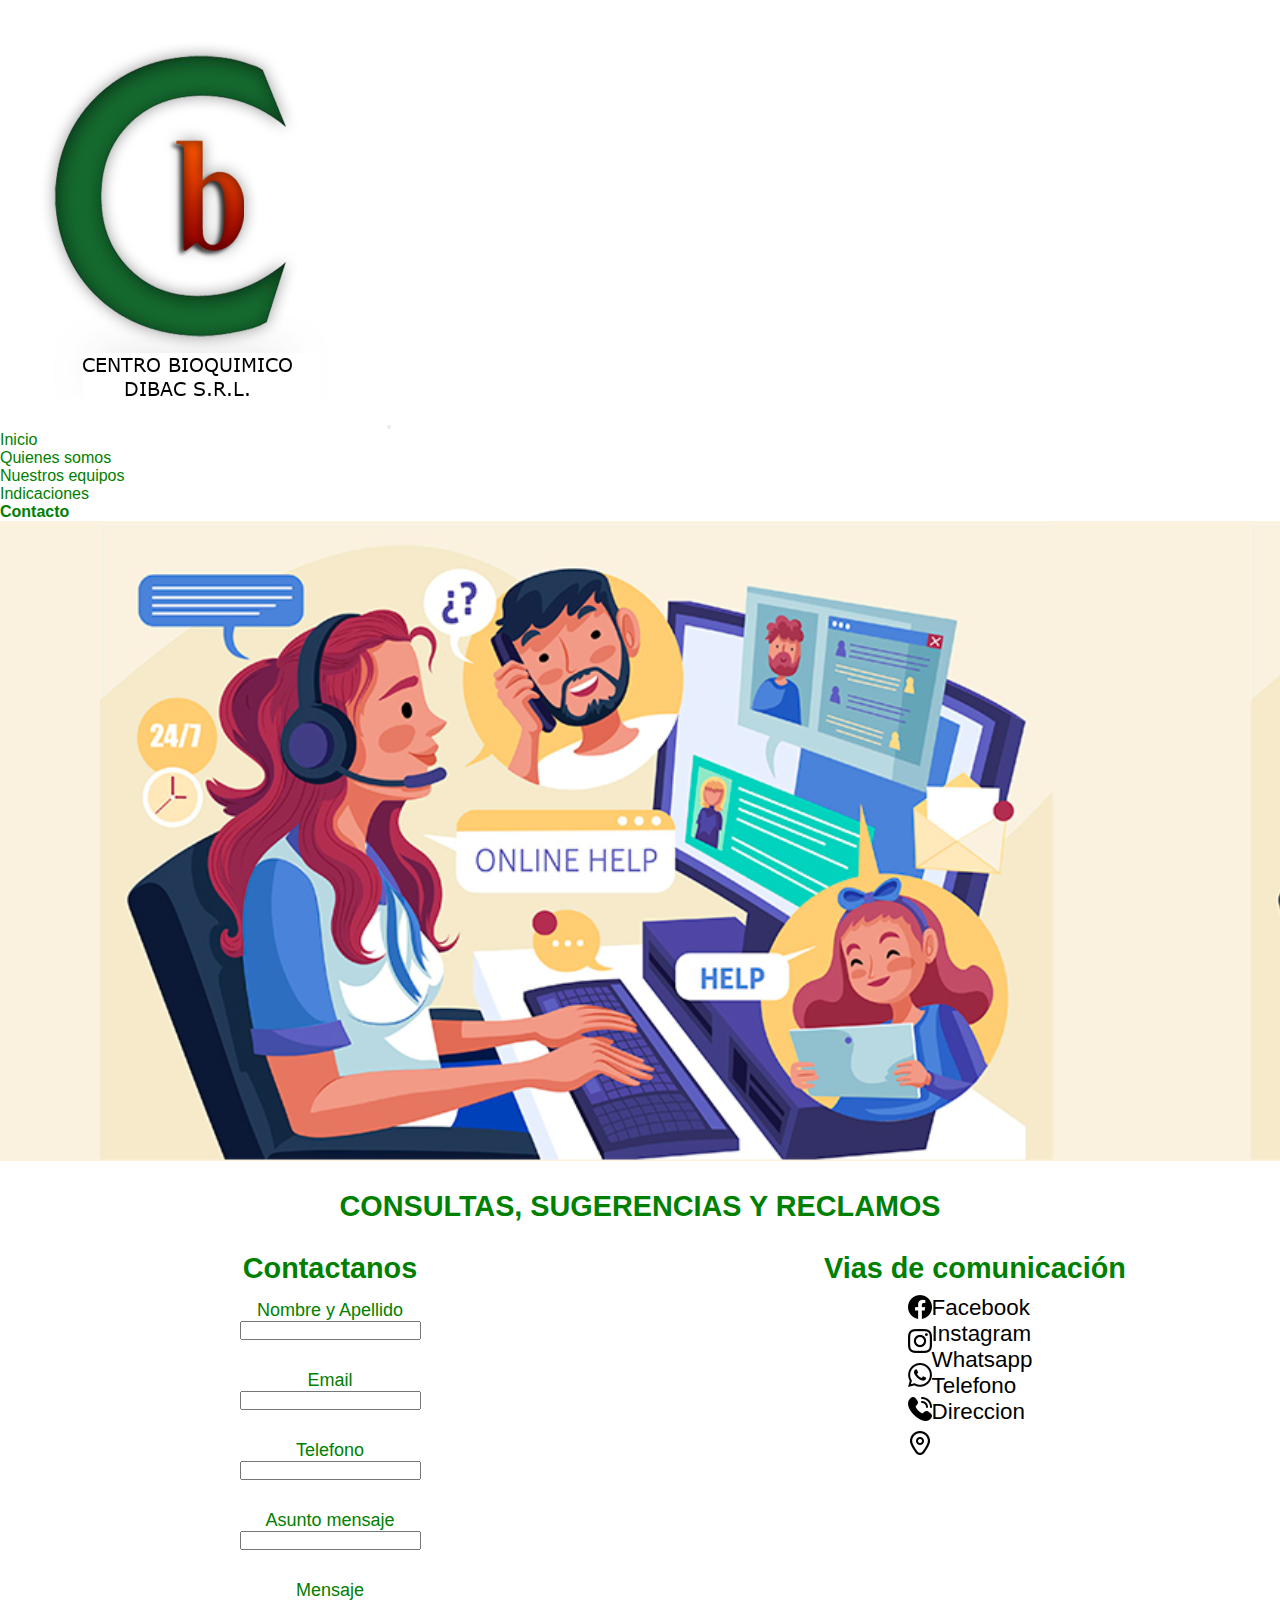
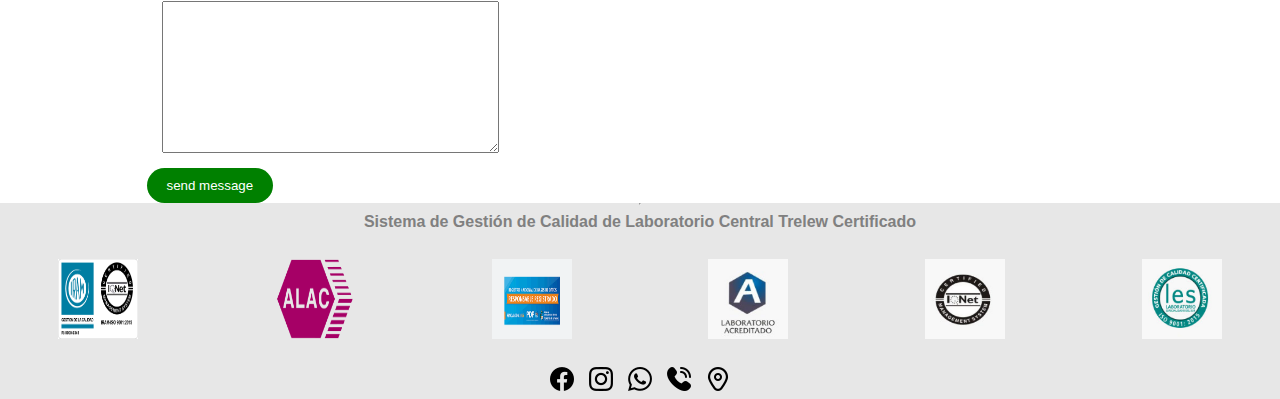
==== commit 19777edc: "se trabajo estilos seccion contacto" ====
--- a/pages/contacto.html
+++ b/pages/contacto.html
@@ -53,7 +53,7 @@
             
 
           <div class="contenedor-contacto">
-          <h2 class="subtitulo-comunicacion">Vias de comunicación</h2>
+          <h1 class="subtitulo-comunicacion">Vias de comunicación</h1>
           <div class="contenedor-contacto-secundario">
             <div class="png-contacto">
               <img src="../img/facebook.png" class="footer-icono-redes" alt="ico-facebook">
@@ -95,9 +95,9 @@
                 </div>
                 <div class="contenedor-formulario">
                   <label for="mensaje">Mensaje</label>
-                  <textarea name="mensaje" id="mensaje" cols="30" rows="10"></textarea>
-                  <input type="submit" value="send message" class="boton-enviar">
+                  <textarea name="mensaje" id="mensaje" cols="40" rows="10"></textarea>
                 </div>
+                <div class="btn-send"><input type="submit" value="send message" class="boton-enviar"></div>
                 </form>
             </div>
         </section>
